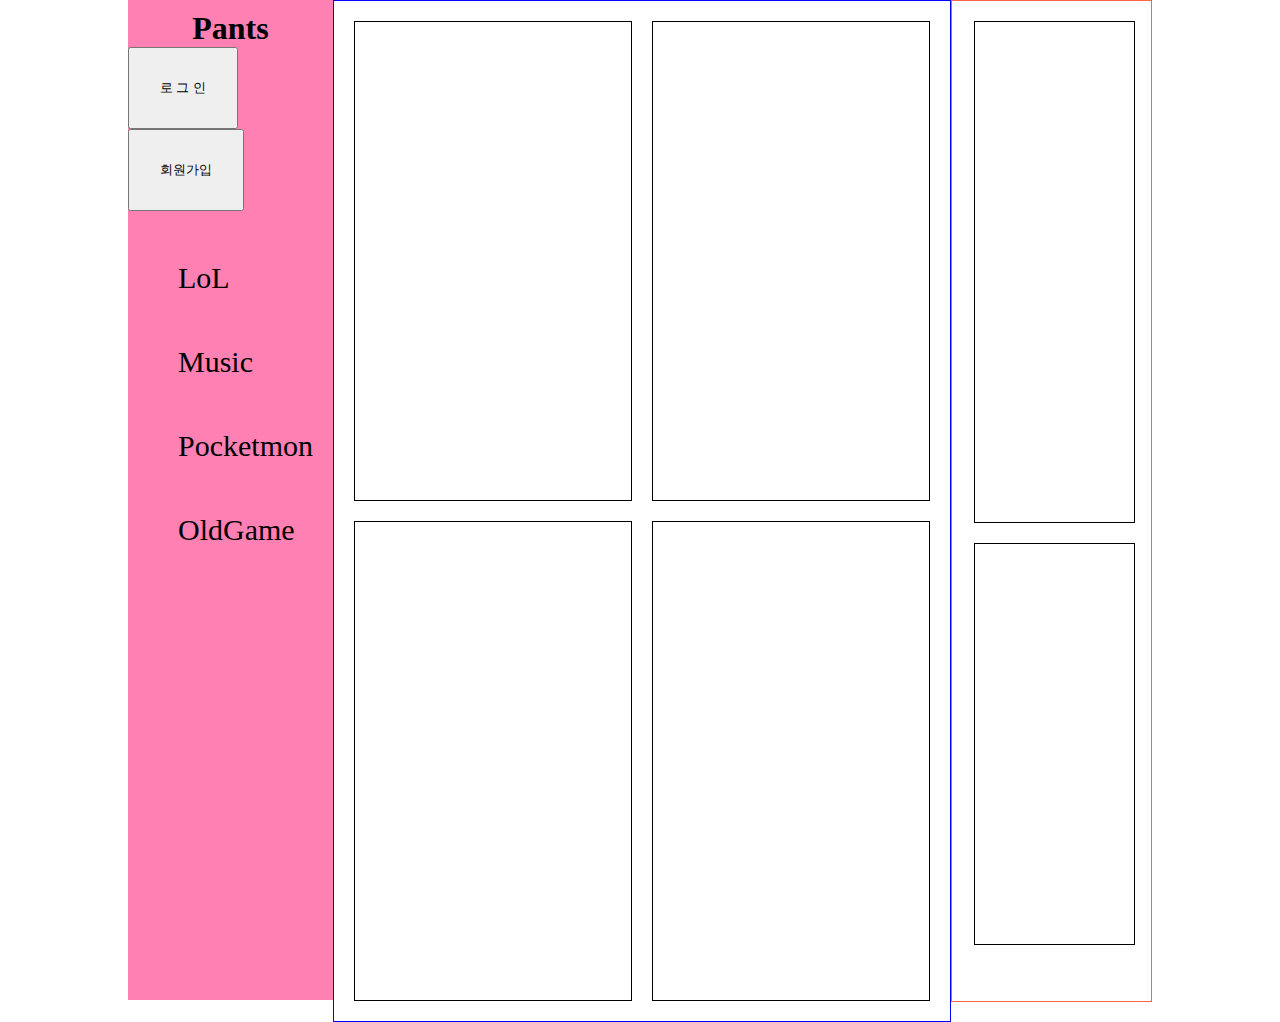
==== semi/WebContent/index.html @ 7b33fb89 "♥" ====
<!DOCTYPE html>
<html>
<head>
<meta charset="UTF-8">
<title>Insert title here</title>
</head>
<style>
* {
	margin: 0px;
	padding: 0px;
	font-family: Comic Sans MS;
}

#wrapper {
	width: 	80%;
	height: 1000px;
	margin: auto;
	display: flex;
}

#nav {
	width: 20%;
	height: 100%;
	background-color: #ff80b3;
}

#content {
	border: 1px solid blue;
	width: 60%;
	height: 100%;
	display: grid;
	padding: 10px;
	grid-template-columns: repeat(2, 1fr);
}

#extra {
	border: 1px solid tomato;
	width: 20%;
	height: 100%;
}
#chat {
	border: 1px solid black;
	width: 80%;
	height: 50%;
	margin-left: 22px;
	margin-top: 20px;
}
#ad{
	border : 1px solid black;
	width: 80%;
	height: 40%;
	margin-left: 22px;
	margin-top: 20px;
}
button{
	padding: 30px;
}
.items{
	margin: 10px;
	border: 1px solid black;
}
ul li{
	list-style-type: none;
	padding: 50px 50px 0 50px;
}
a{
	text-decoration: none;
	color: black;
	font-size: 30px;
}
a:hover{
	background-color: #ff99c2;
}

</style>
<body>
	<div id="wrapper">
		<div id="nav">
		<div>
			<h1 style="text-align: center; margin-top: 10px">Pants</h1>
		</div>
		<div style="margin-left:auto; margin-right: auto;">
			<button>로 그 인</button>
			<button>회원가입</button>
		</div>
		<ul>
			<li><a href="http://www.google.com">LoL</a></li>
			<li><a href="#">Music</a></li>
			<li><a href="#">Pocketmon</a></li>
			<li><a href="#">OldGame</a></li>
		</ul>
		</div>
		
		<div id="content">
			<div class="items">
			</div>
			<div class="items">
			</div>
			<div class="items">
			</div>
			<div class="items">
			</div>
		</div>
		
	<div id="extra">
	<div id="chat"></div>
	<div id="ad"></div>
	</div>
	</div>
	
</body>
</html>
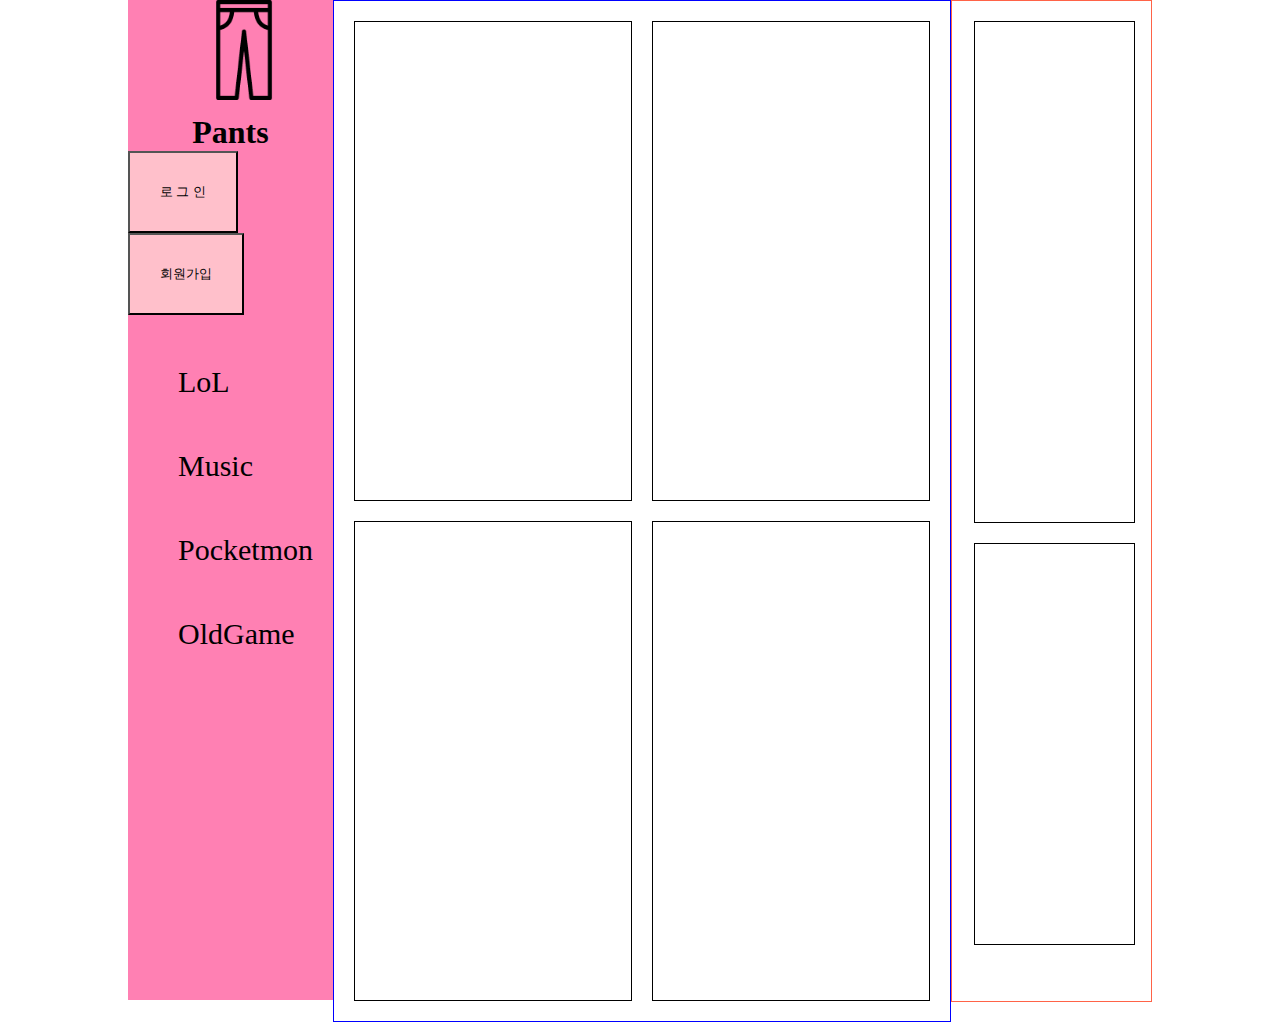
==== commit bd2d786c: "인덱스바꿈" ====
--- a/semi/WebContent/index.html
+++ b/semi/WebContent/index.html
@@ -76,12 +76,13 @@
 <body>
 	<div id="wrapper">
 		<div id="nav">
+		<img src="바지.png" style= "height: 100px; margin-left: 66px;">
 		<div>
 			<h1 style="text-align: center; margin-top: 10px">Pants</h1>
 		</div>
 		<div style="margin-left:auto; margin-right: auto;">
-			<button>로 그 인</button>
-			<button>회원가입</button>
+			<button style="background-color: pink;">로 그 인</button>
+			<button style="background-color: pink;">회원가입</button>
 		</div>
 		<ul>
 			<li><a href="http://www.google.com">LoL</a></li>
